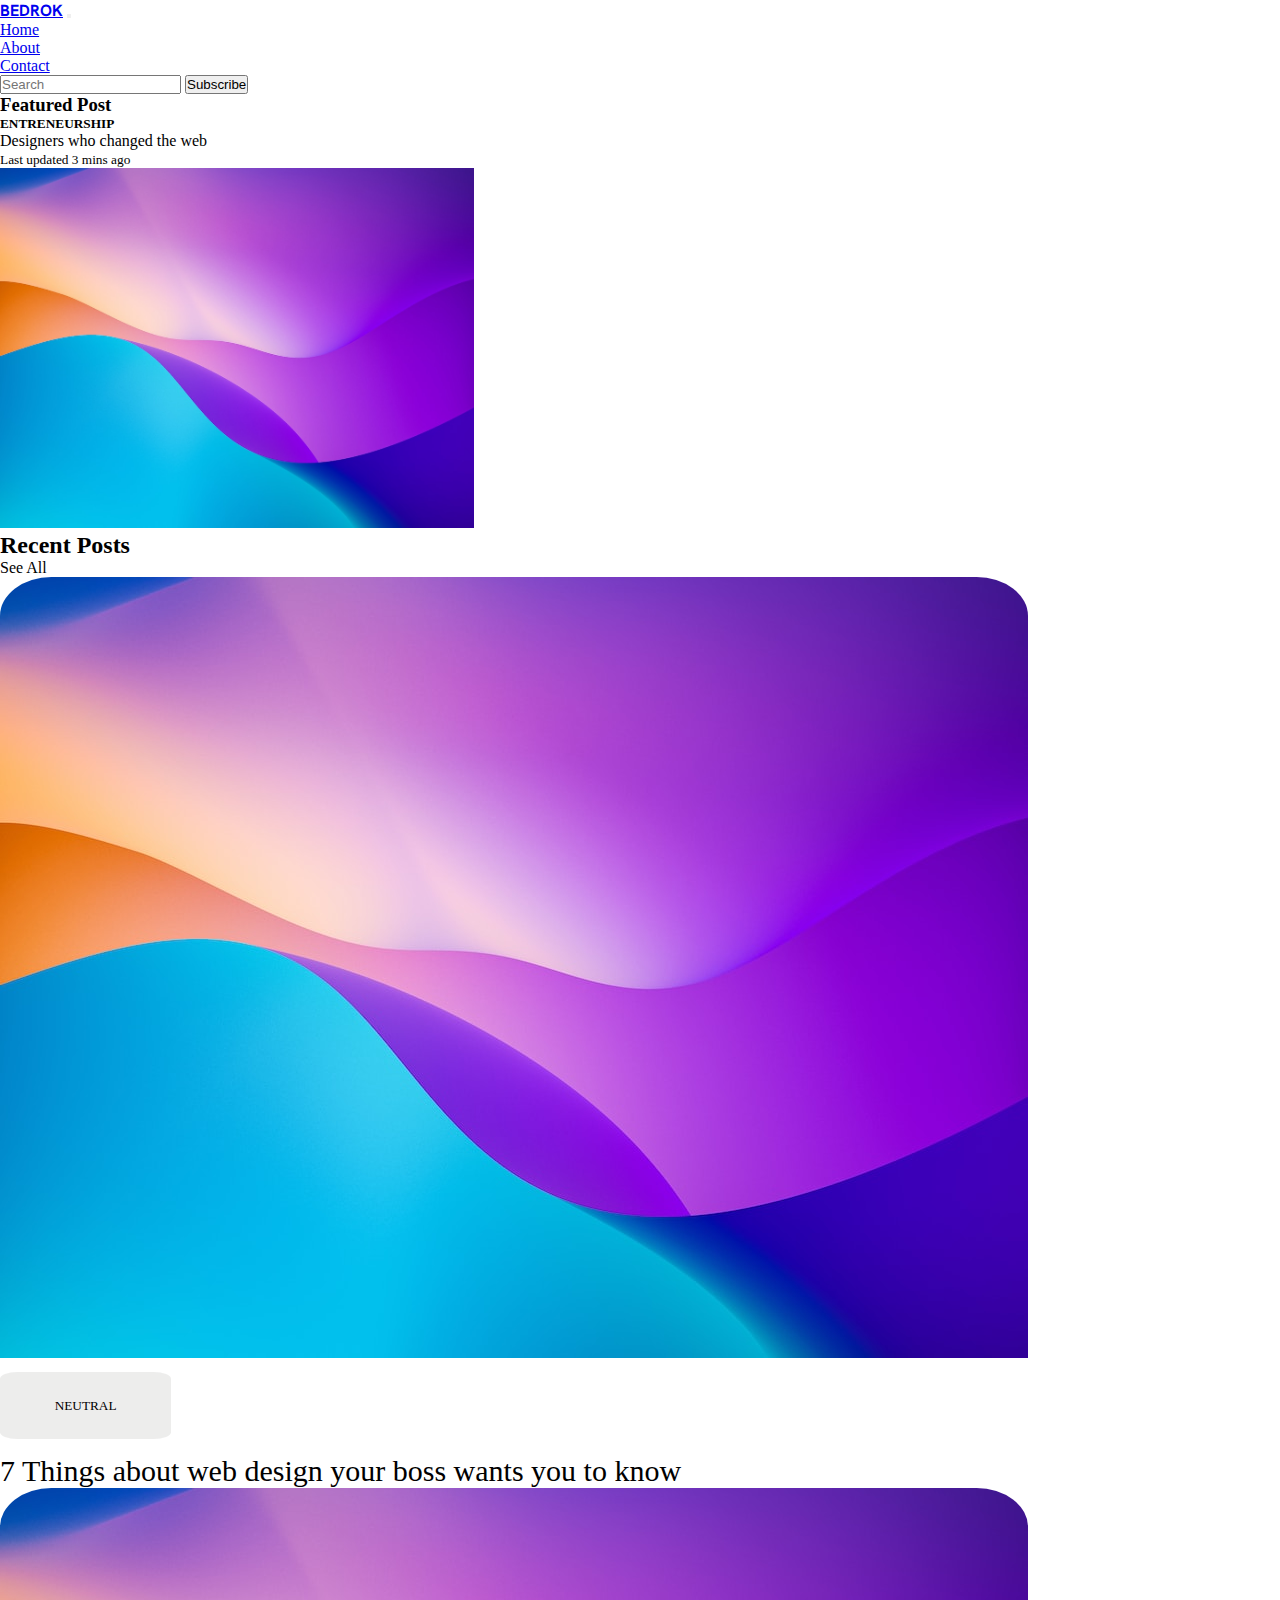
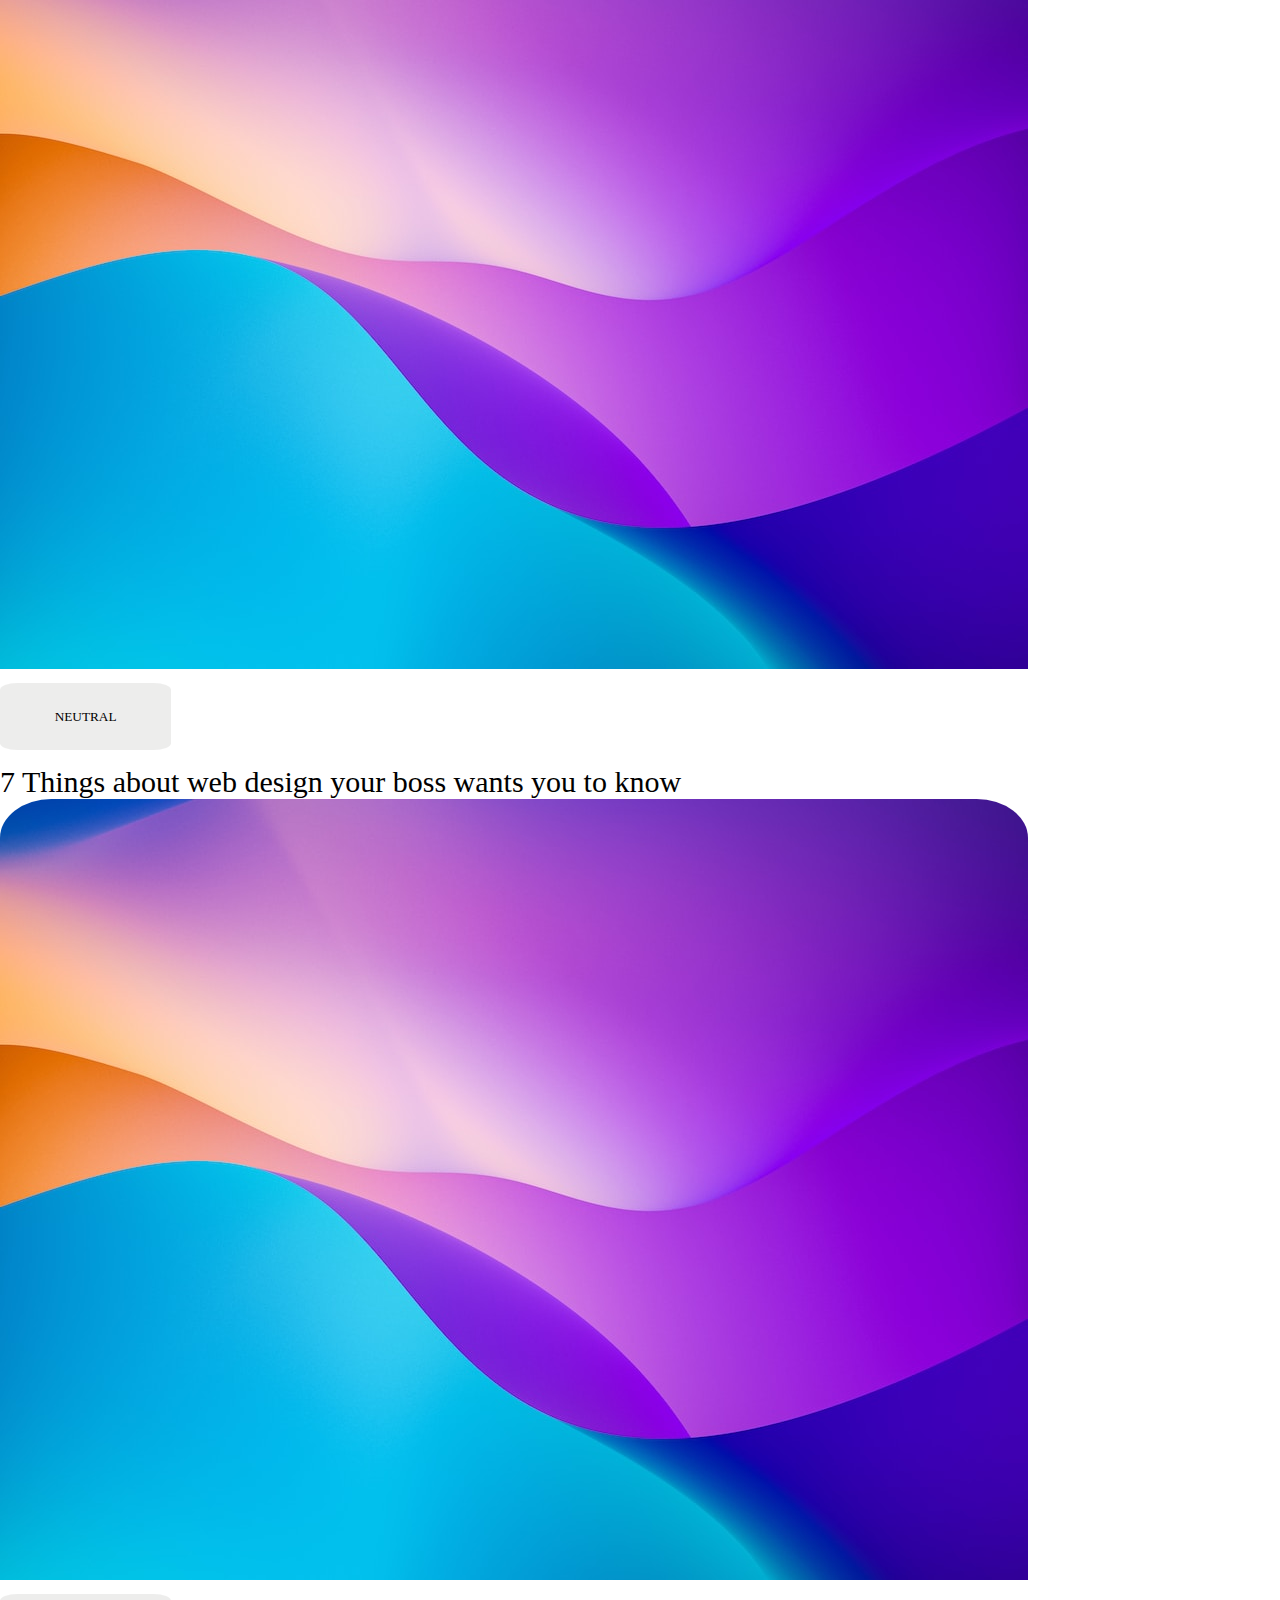
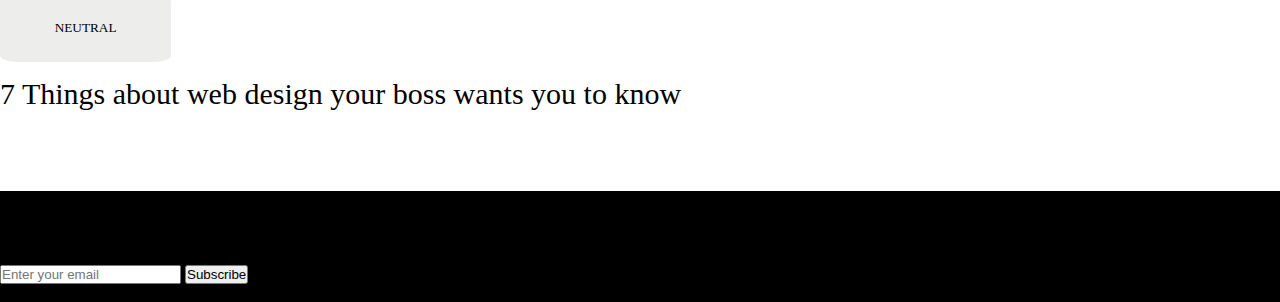
==== index.html @ c7cafd87 "commented footer" ====
<!DOCTYPE html>
<html lang="en">

<head>
    <meta charset="UTF-8">
    <meta name="viewport" content="width=device-width, initial-scale=1.0">
    <title>Bedrok</title>
    <link href="https://cdn.jsdelivr.net/npm/bootstrap@5.0.2/dist/css/bootstrap.min.css" rel="stylesheet" integrity="sha384-EVSTQN3/azprG1Anm3QDgpJLIm9Nao0Yz1ztcQTwFspd3yD65VohhpuuCOmLASjC" crossorigin="anonymous">
    <link rel="stylesheet" href="./styles.css">
    <link rel="preconnect" href="https://fonts.googleapis.com">
    <link rel="preconnect" href="https://fonts.gstatic.com" crossorigin>
    <link href="https://fonts.googleapis.com/css2?family=Hanken+Grotesk:wght@900&display=swap" rel="stylesheet">

</head>

<body>

    <nav class="navbar navbar-expand-lg navbar-light bg-light">
        <div class="container mb-3">
            <a class="navbar-brand logo-text" href="#"><strong>BEDROK</strong></a>
            <button class="navbar-toggler" type="button" data-bs-toggle="collapse" data-bs-target="#navbarSupportedContent" aria-controls="navbarSupportedContent" aria-expanded="false" aria-label="Toggle navigation">
            <span class="navbar-toggler-icon"></span>
          </button>

            <div class="collapse navbar-collapse" id="navbarSupportedContent">
                <ul class="navbar-nav ms-auto mb-2 mb-lg-0">
                    <li class="nav-item">
                        <a class="nav-link" href="#home">Home</a>
                    </li>
                    <li class="nav-item">
                        <a class="nav-link" href="#about">About</a>
                    </li>
                    <li class="nav-item">
                        <a class="nav-link" href="#contact">Contact</a>
                    </li>
                </ul>
                <form class="d-flex">
                    <input class="form-control me-2 rounded-pill" type="search" placeholder="Search" aria-label="Search">
                    <button class="btn btn-outline-success bg-dark text-light" type="submit">Subscribe</button>
                </form>
            </div>
        </div>
    </nav>
    <!-- Featured Post -->

    <section class="container my-5 section-padding featured-section">
        <h3 class="text-muted mb-2">Featured Post</h3>
        <div class="card w-100 featured-card">
            <div class="row g-0">
                <div class="col-md-4">
                    <div class="card-body my-5 mx-5">
                        <h5 class="card-title mb-3">ENTRENEURSHIP</h5>
                        <p class="card-text h4 mb-3">Designers who changed the web</p>
                        <p class="card-text"><small class="text-muted">Last updated 3 mins ago</small></p>
                    </div>
                </div>
                <!-- <div class="col-md-4">
                    <img src="./landingPagesImages/purpleBackground.jpeg" alt="" class="img-fluid rounded-end w-100 purple-image">
                </div> -->
                <div class="col-md-8">
                    <img src="./landingPagesImages/purpleBackground.jpeg" alt="" class="img-fluid rounded-end w-100 purple-image">
                </div>
            </div>
        </div>
    </section>

    <!-- Recent Post Section -->
    <section class="recent-post-section mt-5 mb-5 section-padding">
        <div class="container">
            <div class="d-flex justify-content-between">
                <h2 class="text-muted mt-5 mb-4">Recent Posts</h2>
                <p class="text-muted mt-5 mx-0">See All</p>
            </div>
            <div class="row row-cols-1 row-cols-md-3 g-4">
                <div class="col">
                    <div class="card border-top-0 recent-post-cards">
                        <img src="./landingPagesImages/purpleBackground.jpeg" class="card-img-top recent-post-images" alt="...">
                        <div class="card-body">
                            <h5 class="card-title neutral-heading">NEUTRAL</h5>
                            <p class="card-text neutral-paragraph">7 Things about web design your boss wants you to know </p>
                        </div>
                    </div>
                </div>
                <div class="col">
                    <div class="card border-top-0 recent-post-cards">
                        <img src="./landingPagesImages/purpleBackground.jpeg" class="card-img-top  recent-post-images" alt="...">
                        <div class="card-body">
                            <h5 class="card-title neutral-heading">NEUTRAL</h5>
                            <p class="card-text neutral-paragraph">7 Things about web design your boss wants you to know </p>
                        </div>
                    </div>
                </div>
                <div class="col">
                    <div class="card border-top-0 recent-post-cards">
                        <img src="./landingPagesImages/purpleBackground.jpeg" class="card-img-top recent-post-images" alt="...">
                        <div class="card-body">
                            <h5 class="card-title neutral-heading">NEUTRAL</h5>
                            <p class="card-text neutral-paragraph">7 Things about web design your boss wants you to know </p>
                        </div>
                    </div>
                </div>
            </div>
        </div>
    </section>

    <!-- Monthly Post Section -->
    <section class="monthly-post text-light container-fluid text-center py-5">
        <p class="monthly-post-paragraphs">A monthly post delivered</p>
        <p class="monthly-post-paragraphs">straight to your inbox</p>
        <form class="d-flex m-auto monthly-post-form">
            <input class="form-control me-2 rounded" type="email" placeholder="Enter your email" aria-label="Email">
            <button class="btn btn-outline-success bg-light text-dark" type="submit">Subscribe</button>
        </form>
        <p class="my-3"><small class="text-muted">Zero spam, just the good stuff</small></p>
    </section>

    <!-- Footer goes here -->
    <!-- <footer class="my-5 container">
        <div class="row mt-5">
            <div class="col-md-6 mt-5">
                <p class=" footer-bedrok logo-text">BEDROK</p>
                <p class="copyright"><small class="text-muted">Copyright 2022</small></p>
            </div>
            <div class="col-md-6 mt-5">
                <div class="d-flex justify-content-between">
                    <div class="footer-groups">
                        <h6><small class="text-muted">CATEGORIES</small></h4>
                            <p>Entrepreneurship</p>
                            <p>Creator</p>
                            <p>Tech</p>
                            <p>All</p>
                    </div>
                    <div class="footer-groups">
                        <h6><small class="text-muted">PAGES</small></h4>
                            <p>Home</p>
                            <p>About</p>
                            <p>Subscribe</p>
                    </div>
                    <div class="footer-groups">
                        <h6><small class="text-muted">CONTACT</small></h4>
                            <p>Twitter</p>
                            <p>Linkedin</p>
                            <p>Email me</p>
                    </div>
                </div>
            </div>
        </div>
    </footer> -->

















    <script src="https://cdn.jsdelivr.net/npm/bootstrap@5.0.2/dist/js/bootstrap.bundle.min.js" integrity="sha384-MrcW6ZMFYlzcLA8Nl+NtUVF0sA7MsXsP1UyJoMp4YLEuNSfAP+JcXn/tWtIaxVXM" crossorigin="anonymous"></script>
</body>

</html>
---- styles.css ----
* {
    margin: 0;
    padding: 0;
}

.logo-text {
    font-family: 'Hanken Grotesk', sans-serif;
}


/* .featured-section {
    height: 200px;
}
*/


/* .featured-card {
    height: 40vh;
}
*/

.purple-image {
    height: 40vh;
}

.neutral-heading {
    margin: 10px 0 15px 0;
    width: 120px;
    padding: 2%;
    background-color: rgba(119, 119, 112, 0.129);
    font-weight: 200;
    border-radius: 10%;
    text-align: center;
}

.neutral-paragraph {
    font-size: 30px;
}

.recent-post-images {
    border-radius: 5% 5% 0 0;
}

.recent-post-cards {
    border-radius: 5% 5% 0 0;
}

.monthly-post {
    background-color: black;
    margin-top: 5rem;
}

.monthly-post-paragraphs {
    font-size: 2rem;
}

.monthly-post-form {
    width: fit-content;
}

.footer-bedrok {
    font-size: 35px;
    font-weight: bold;
}

.copyright {
    margin: 100px 0 0 0;
    font-size: 13px;
}
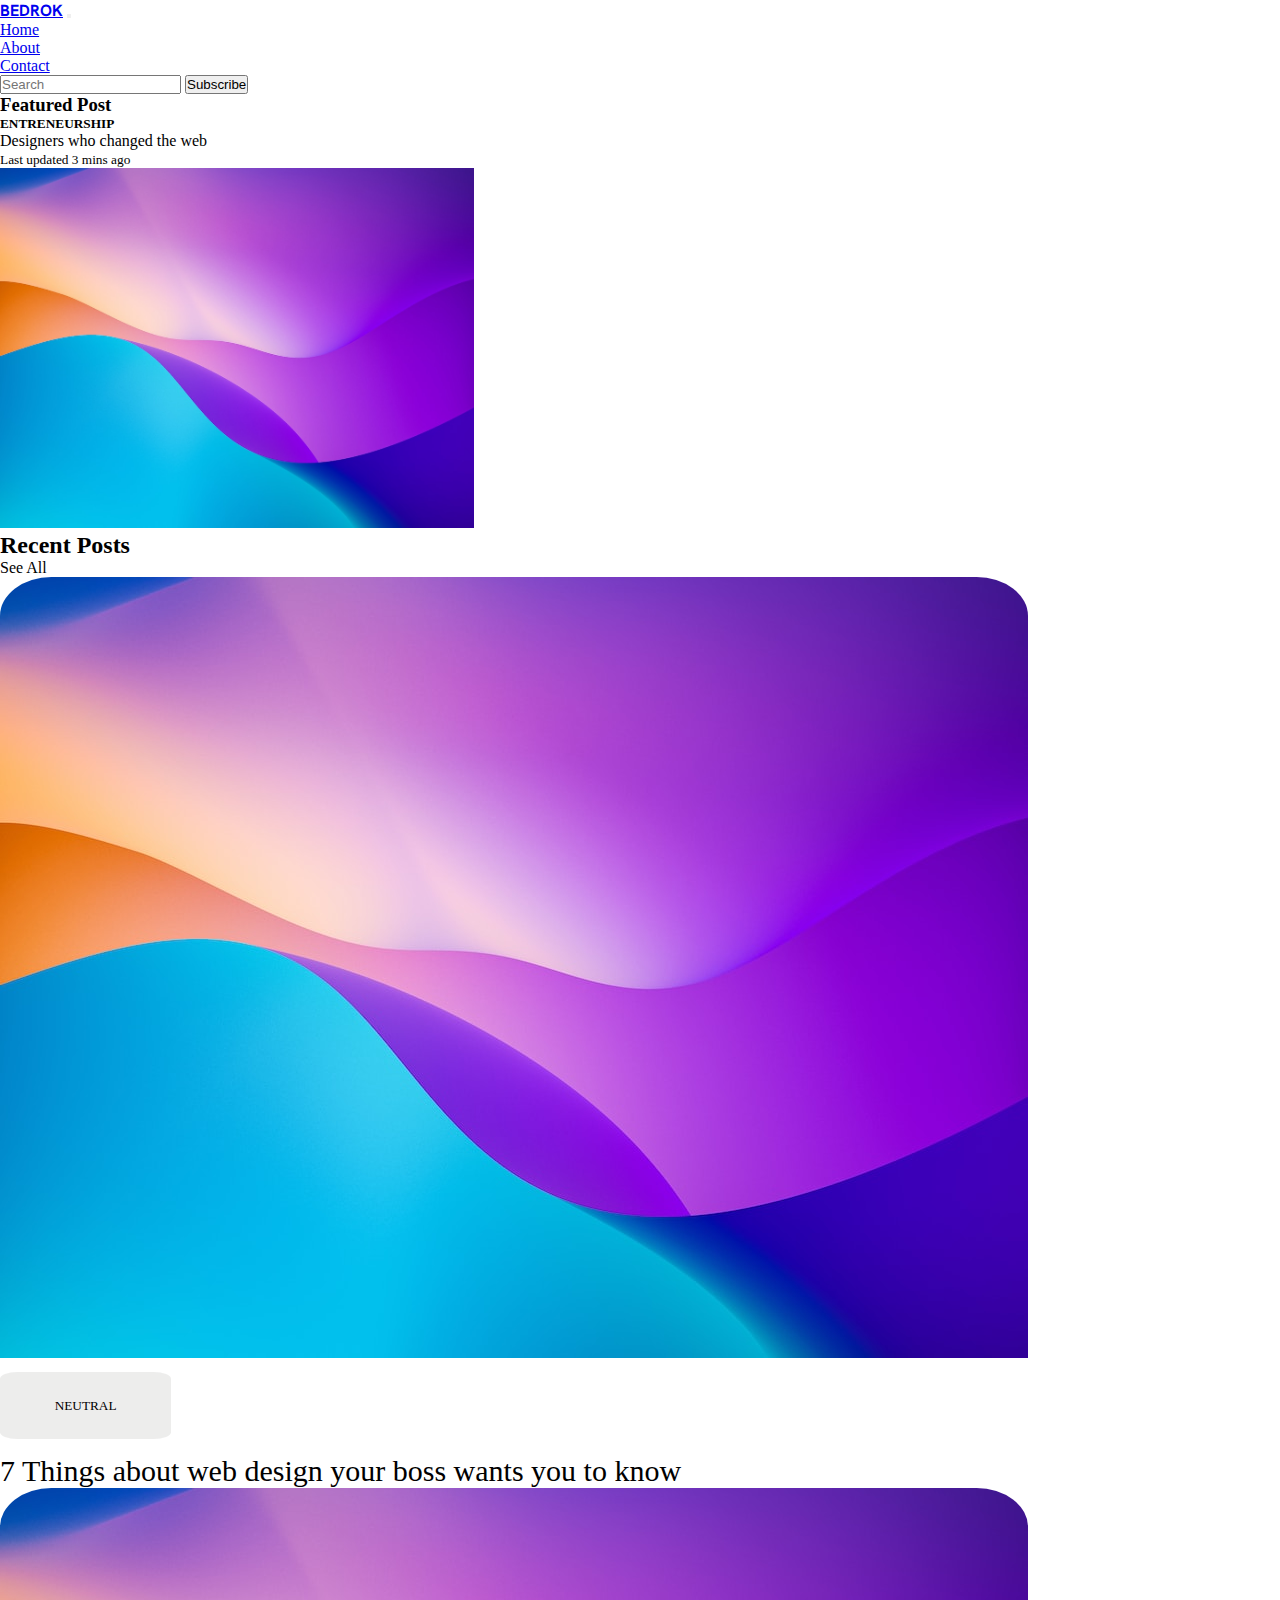
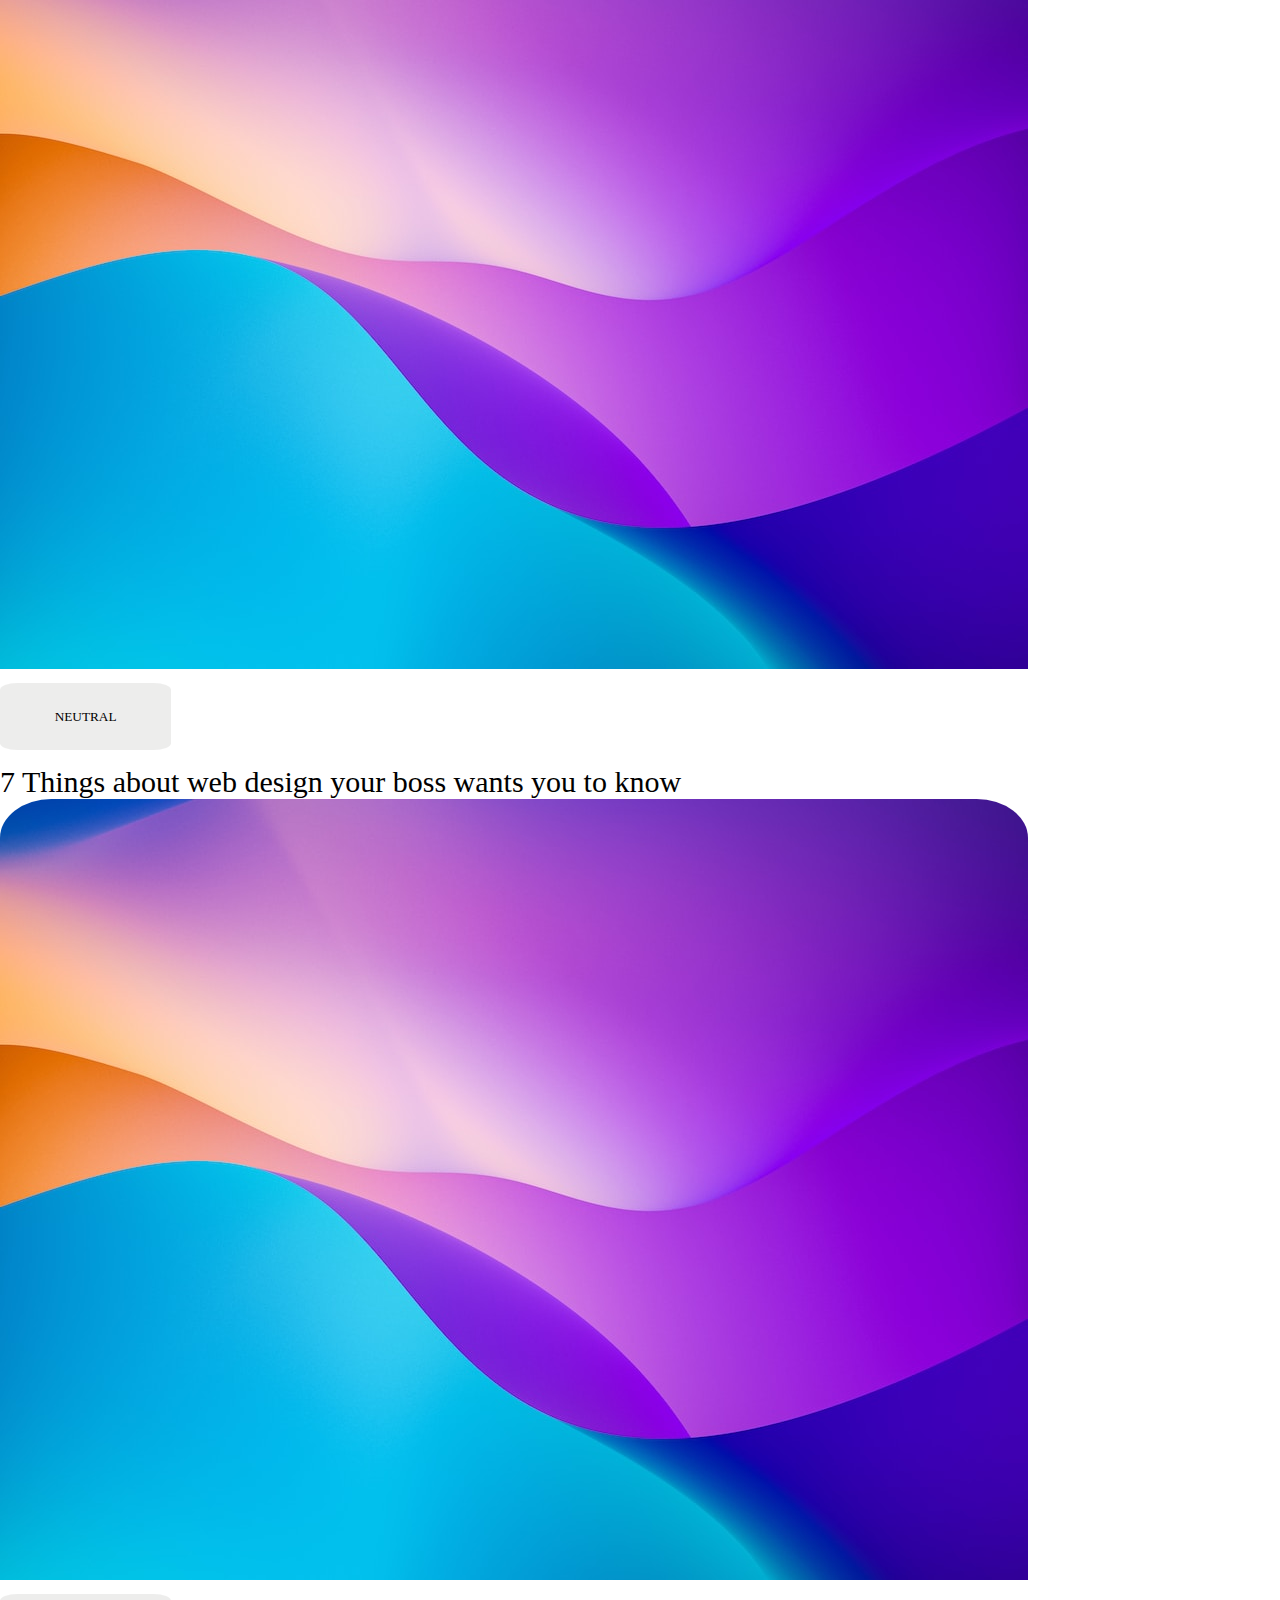
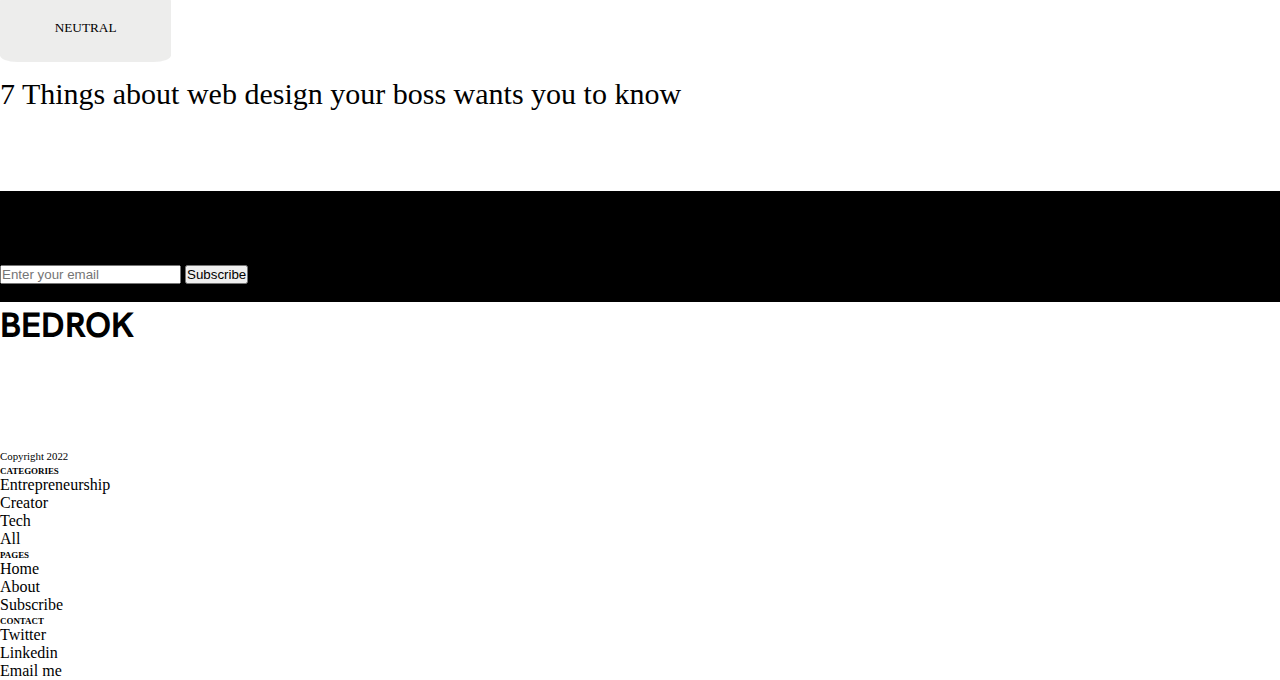
==== commit a831140a: "uncommented footer" ====
--- a/index.html
+++ b/index.html
@@ -115,7 +115,7 @@
     </section>
 
     <!-- Footer goes here -->
-    <!-- <footer class="my-5 container">
+    <footer class="my-5 container">
         <div class="row mt-5">
             <div class="col-md-6 mt-5">
                 <p class=" footer-bedrok logo-text">BEDROK</p>
@@ -145,7 +145,7 @@
                 </div>
             </div>
         </div>
-    </footer> -->
+    </footer>
 
 
 
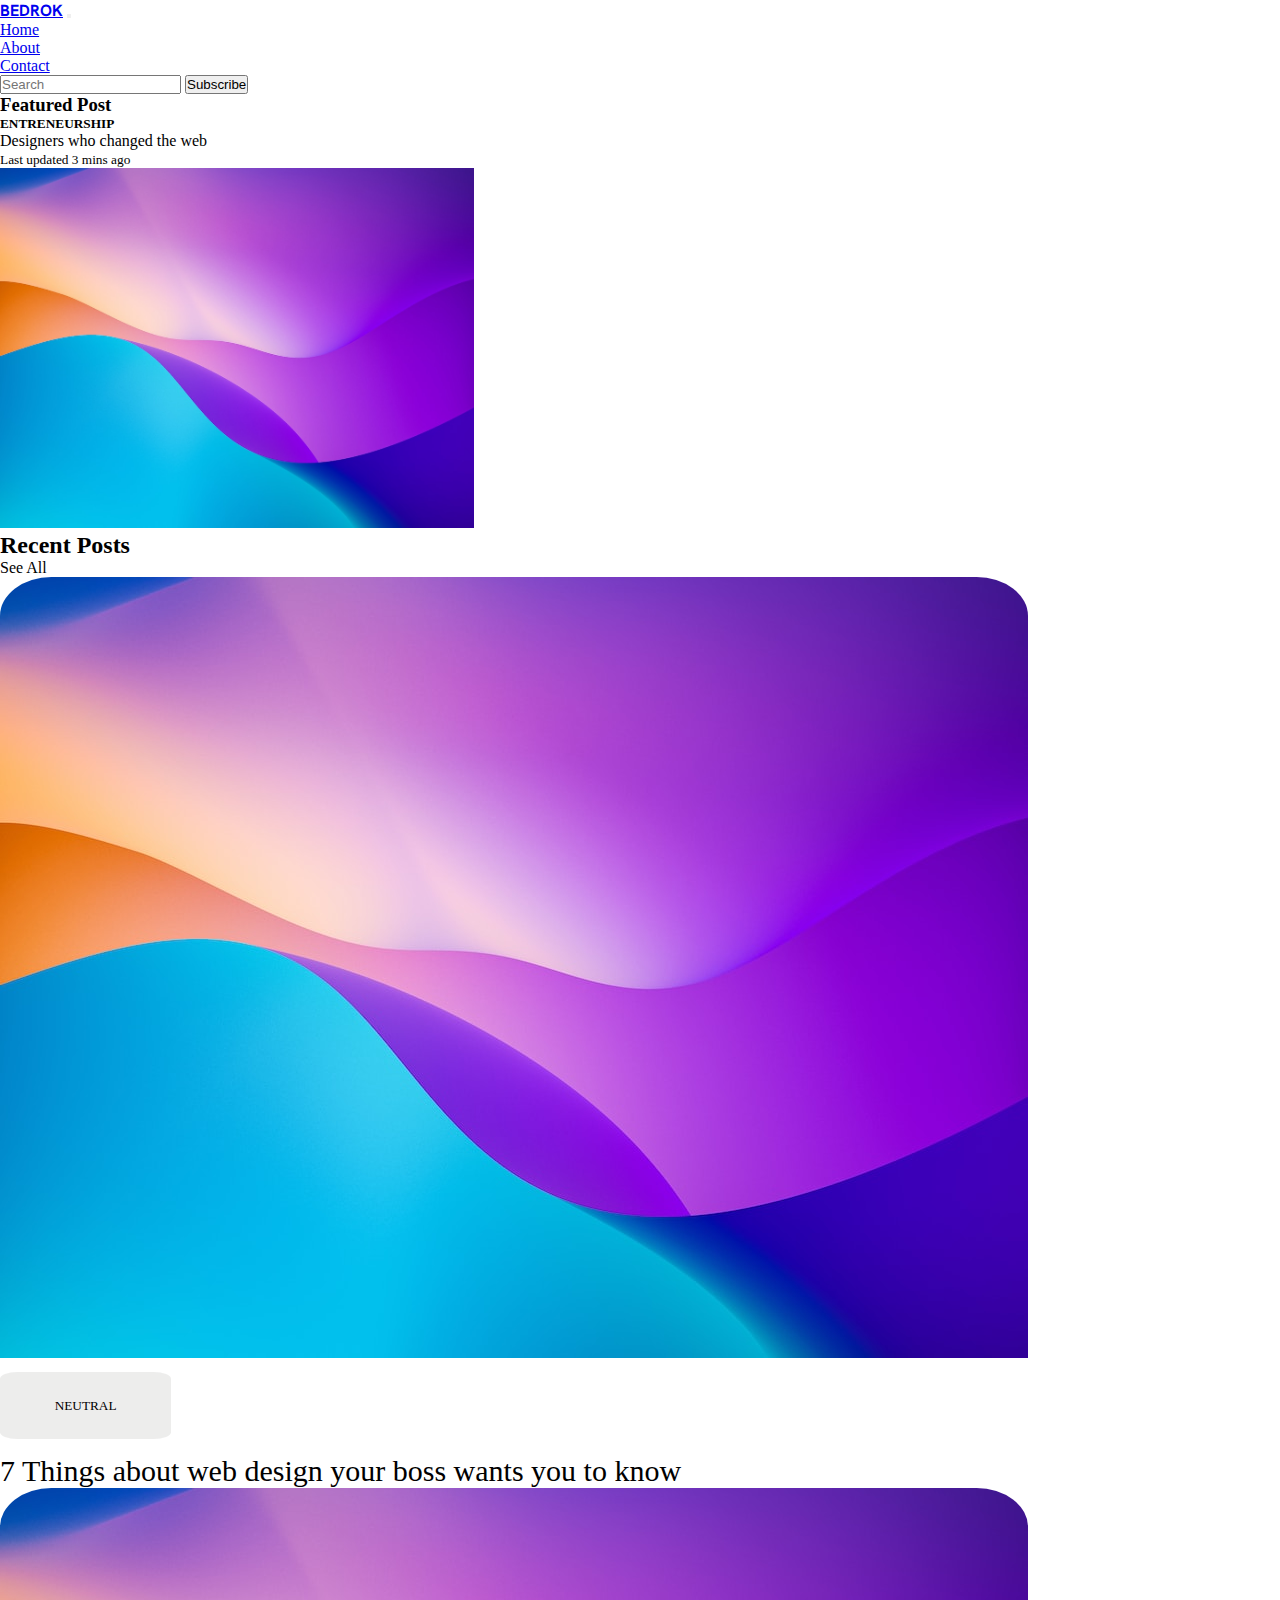
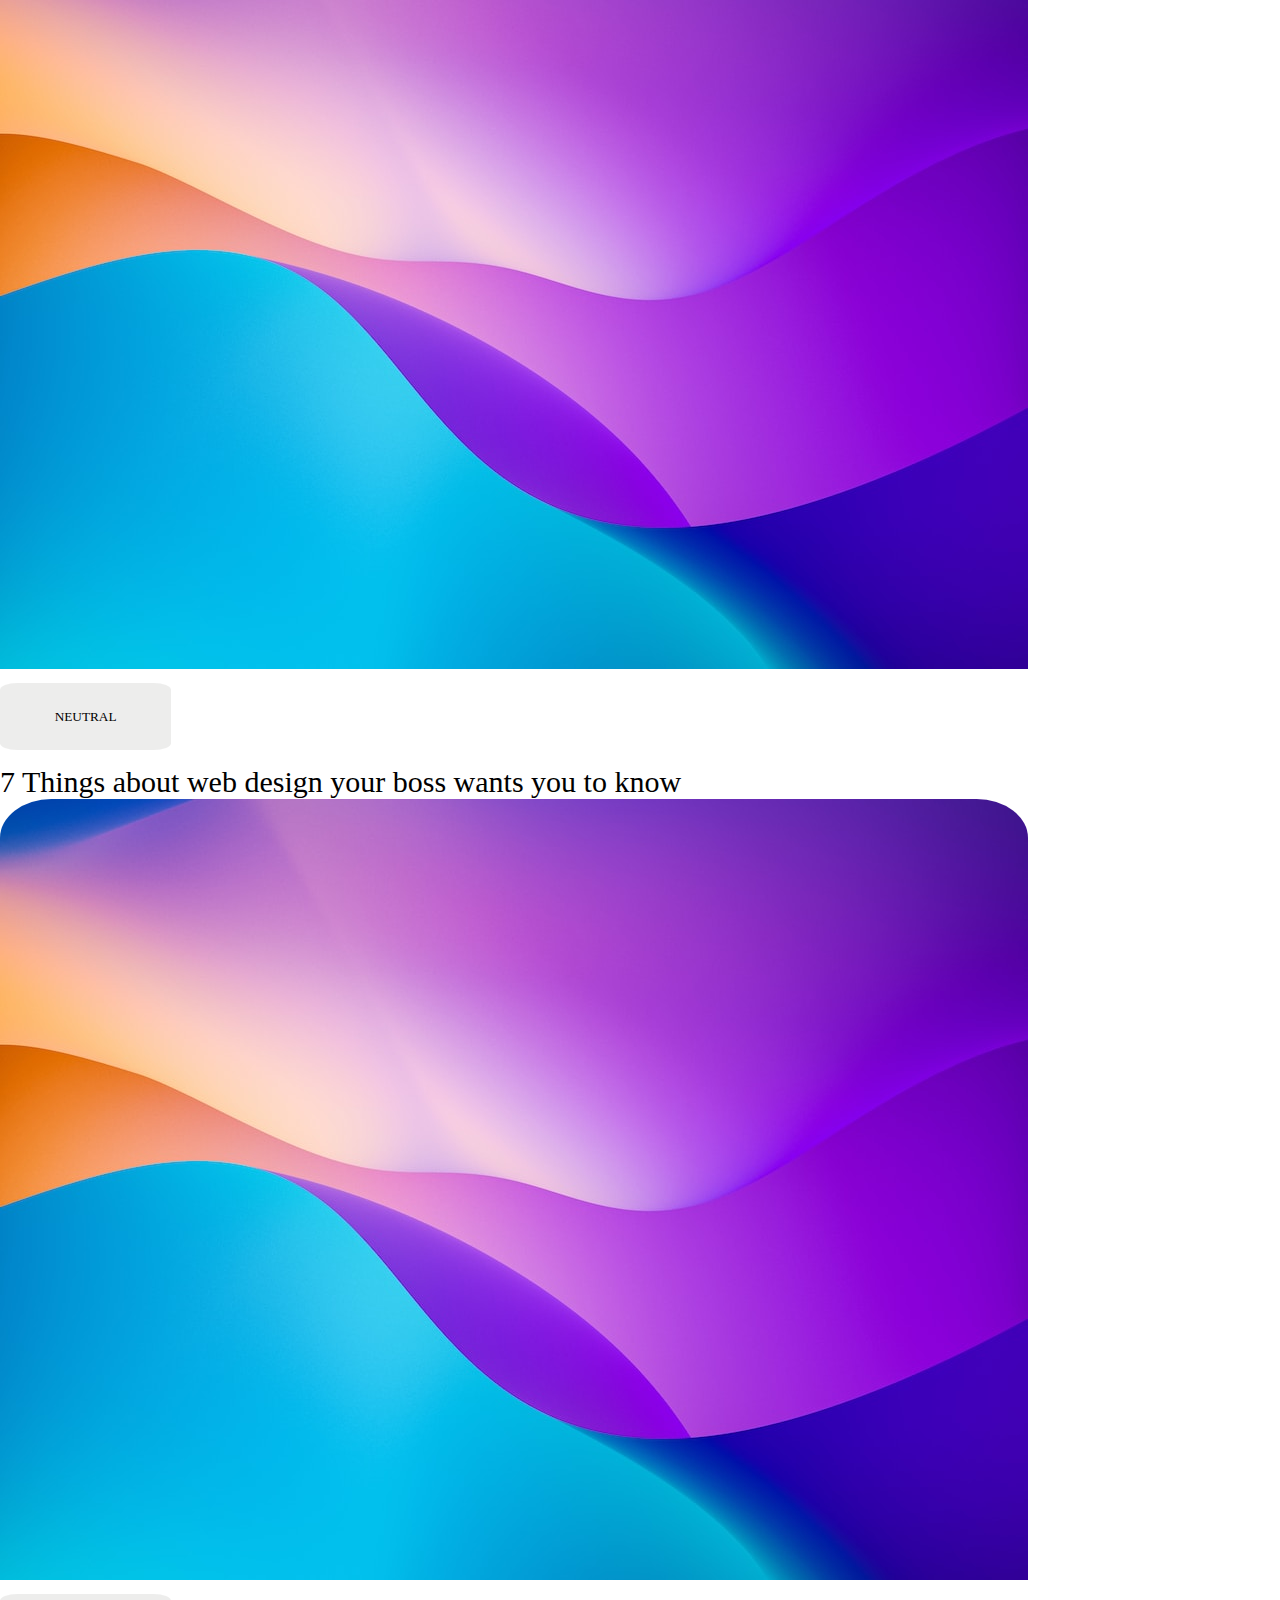
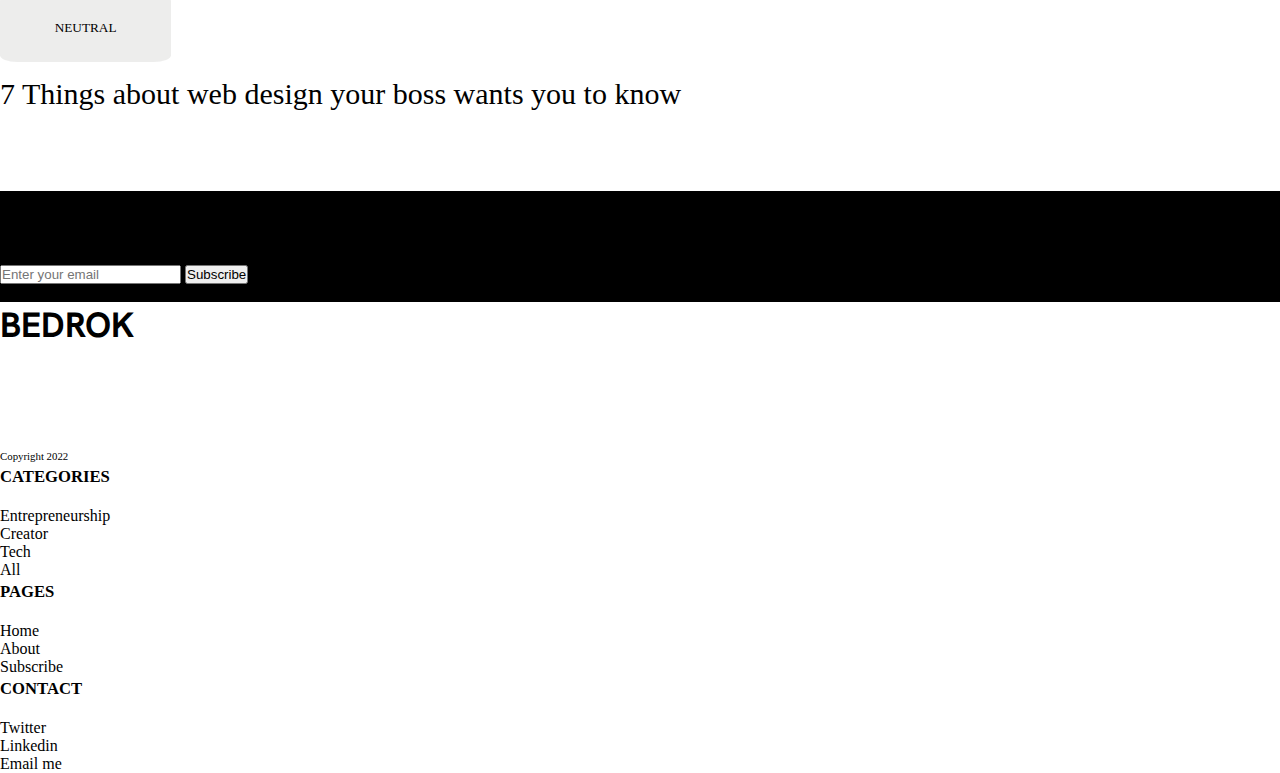
==== commit 326bed91: "started about" ====
--- a/index.html
+++ b/index.html
@@ -122,25 +122,25 @@
                 <p class="copyright"><small class="text-muted">Copyright 2022</small></p>
             </div>
             <div class="col-md-6 mt-5">
-                <div class="d-flex justify-content-between">
+                <div class="d-flex justify-content-between flex-wrap">
                     <div class="footer-groups">
-                        <h6><small class="text-muted">CATEGORIES</small></h4>
-                            <p>Entrepreneurship</p>
-                            <p>Creator</p>
-                            <p>Tech</p>
-                            <p>All</p>
+                        <h3><small class="text-muted">CATEGORIES</small></h3>
+                        <p>Entrepreneurship</p>
+                        <p>Creator</p>
+                        <p>Tech</p>
+                        <p>All</p>
                     </div>
                     <div class="footer-groups">
-                        <h6><small class="text-muted">PAGES</small></h4>
-                            <p>Home</p>
-                            <p>About</p>
-                            <p>Subscribe</p>
+                        <h3><small class="text-muted">PAGES</small></h3>
+                        <p>Home</p>
+                        <p>About</p>
+                        <p>Subscribe</p>
                     </div>
                     <div class="footer-groups">
-                        <h6><small class="text-muted">CONTACT</small></h4>
-                            <p>Twitter</p>
-                            <p>Linkedin</p>
-                            <p>Email me</p>
+                        <h3><small class="text-muted">CONTACT</small></h3>
+                        <p>Twitter</p>
+                        <p>Linkedin</p>
+                        <p>Email me</p>
                     </div>
                 </div>
             </div>
--- a/styles.css
+++ b/styles.css
@@ -66,4 +66,9 @@
 .copyright {
     margin: 100px 0 0 0;
     font-size: 13px;
+}
+
+footer h3 {
+    font-size: 20px;
+    margin: 0 0 20px 0;
 }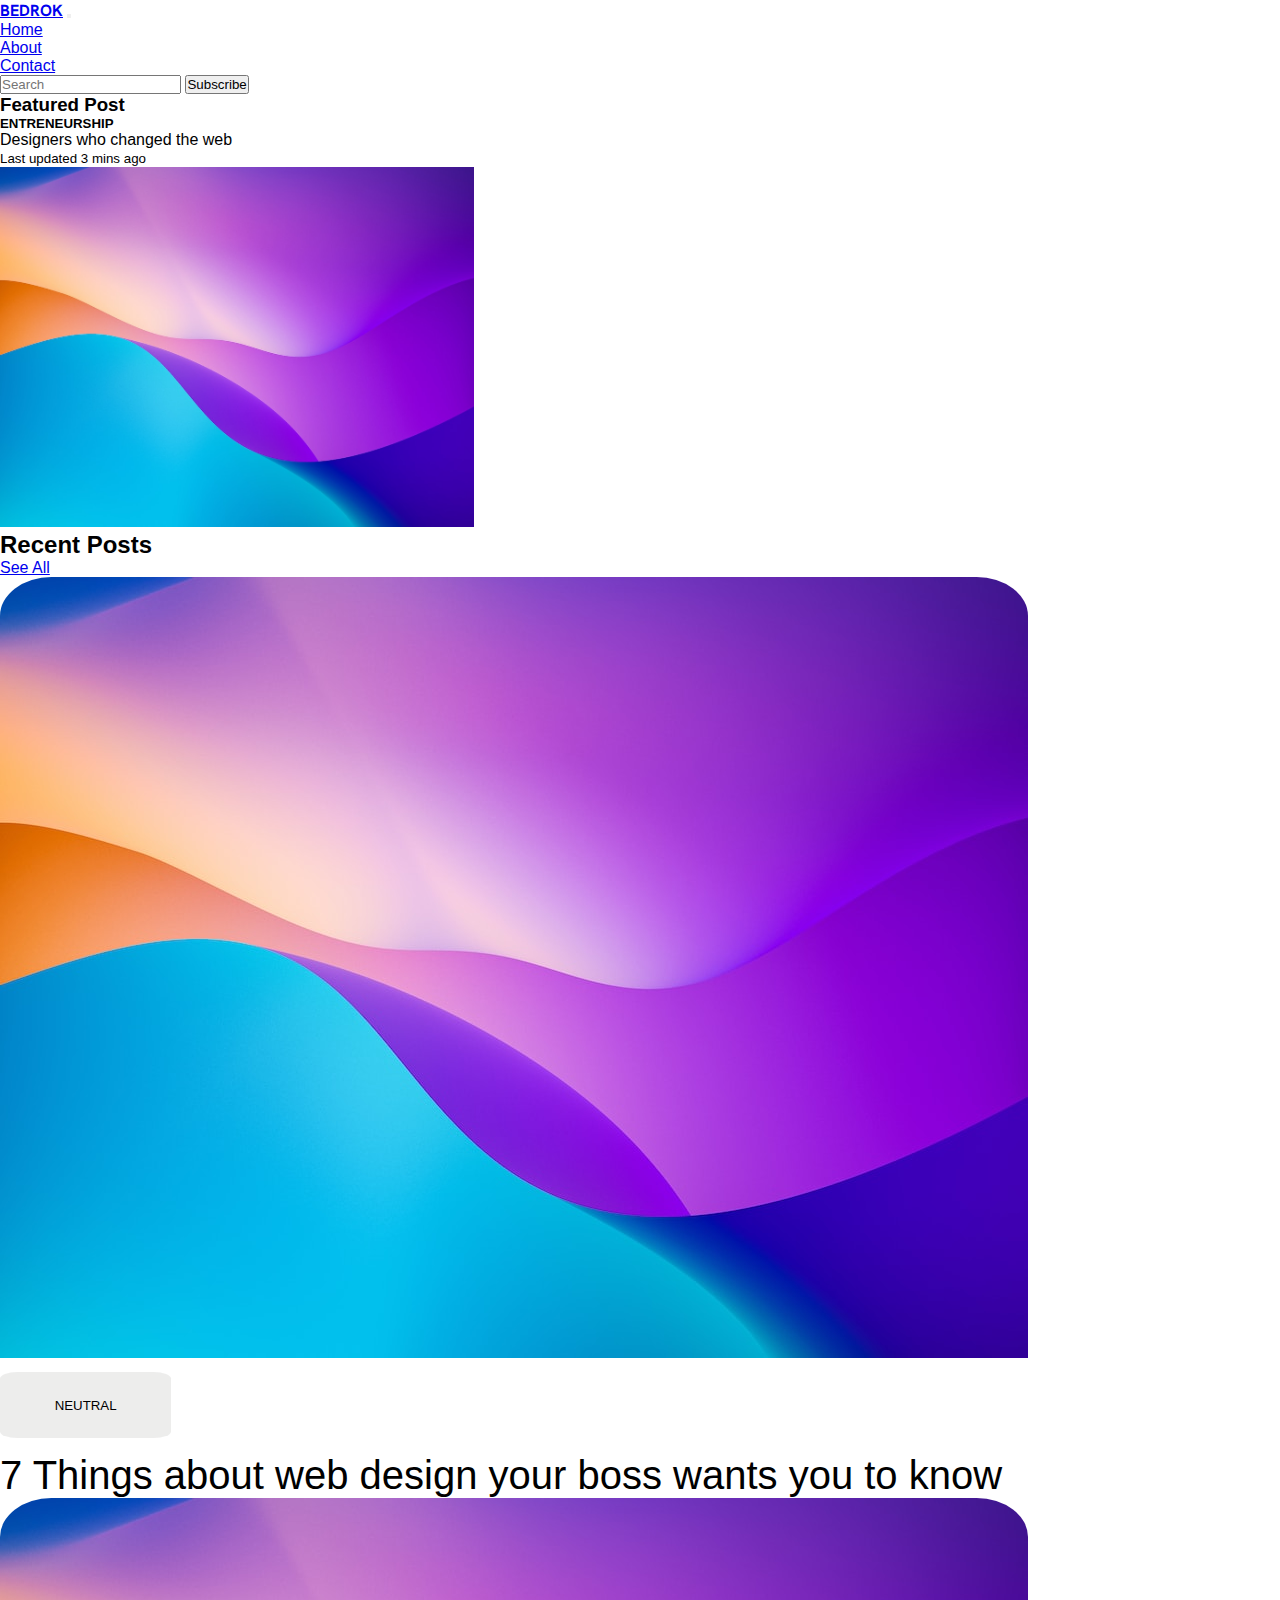
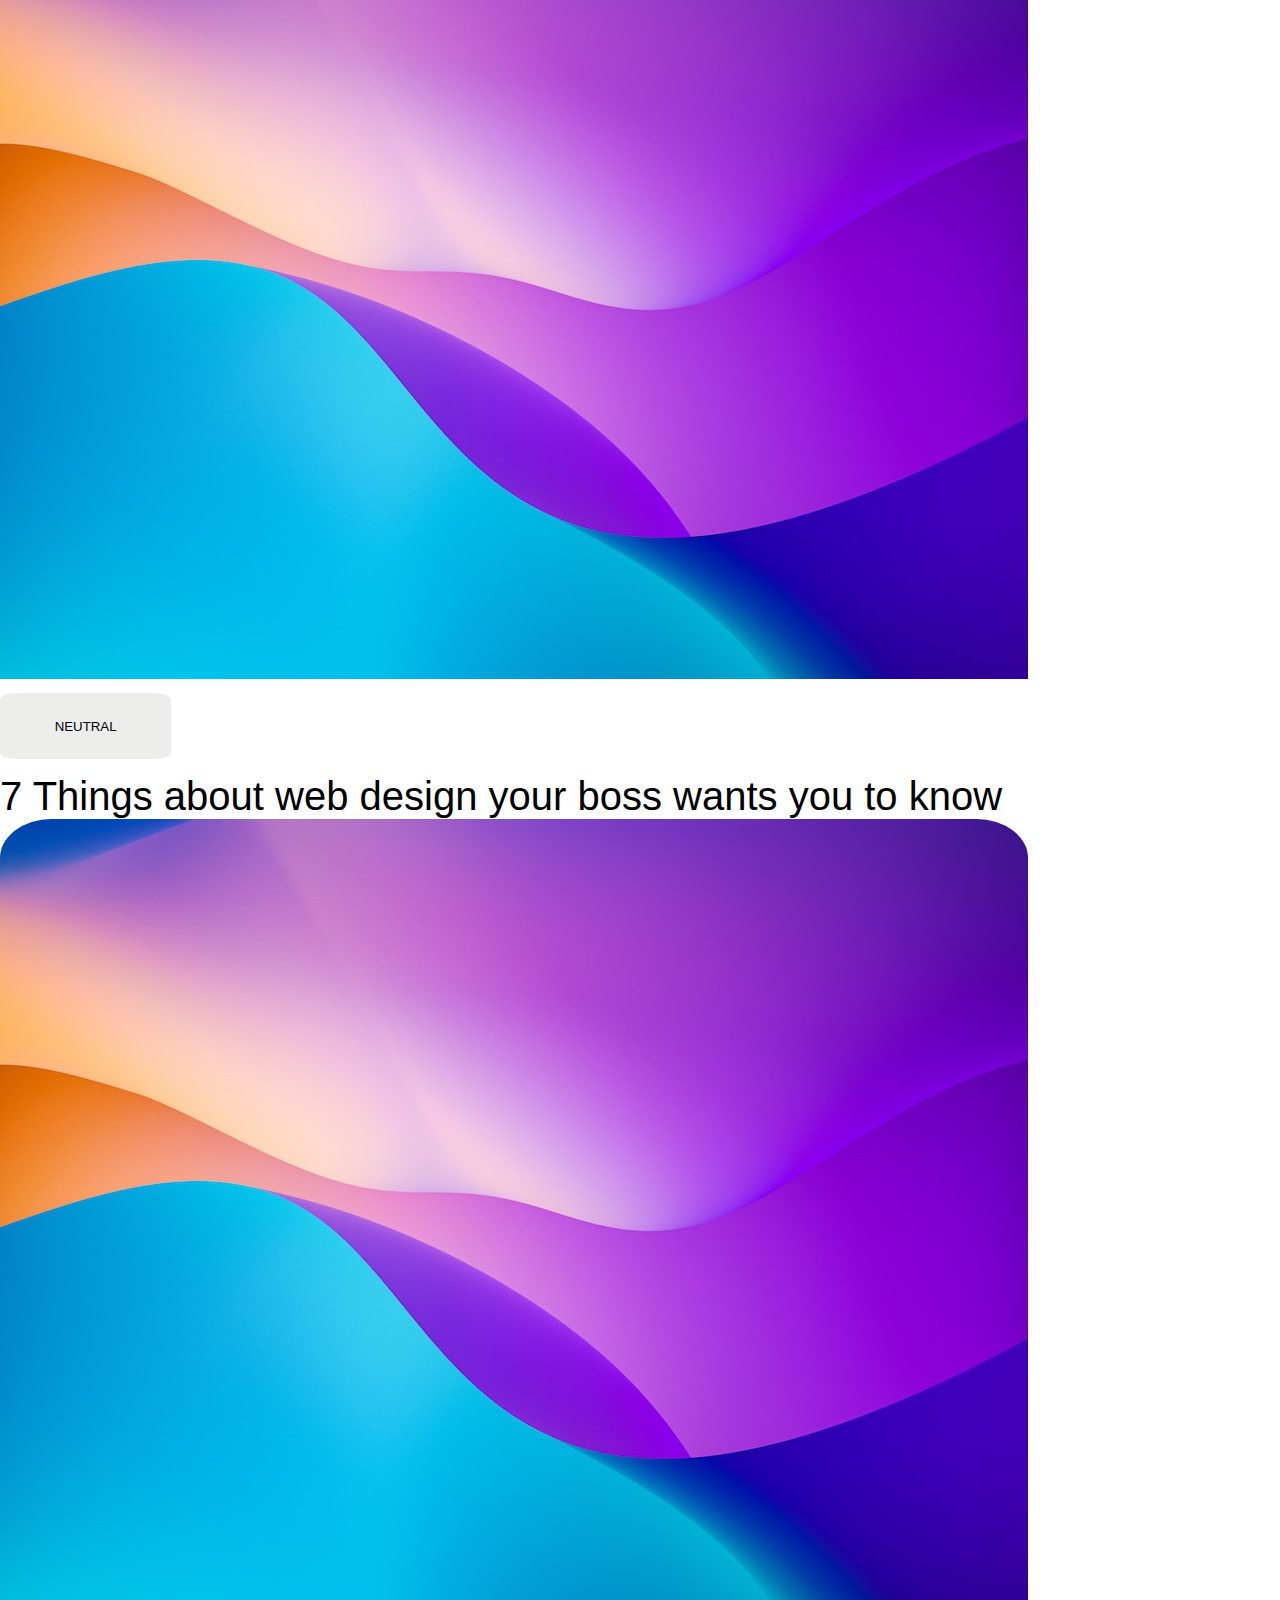
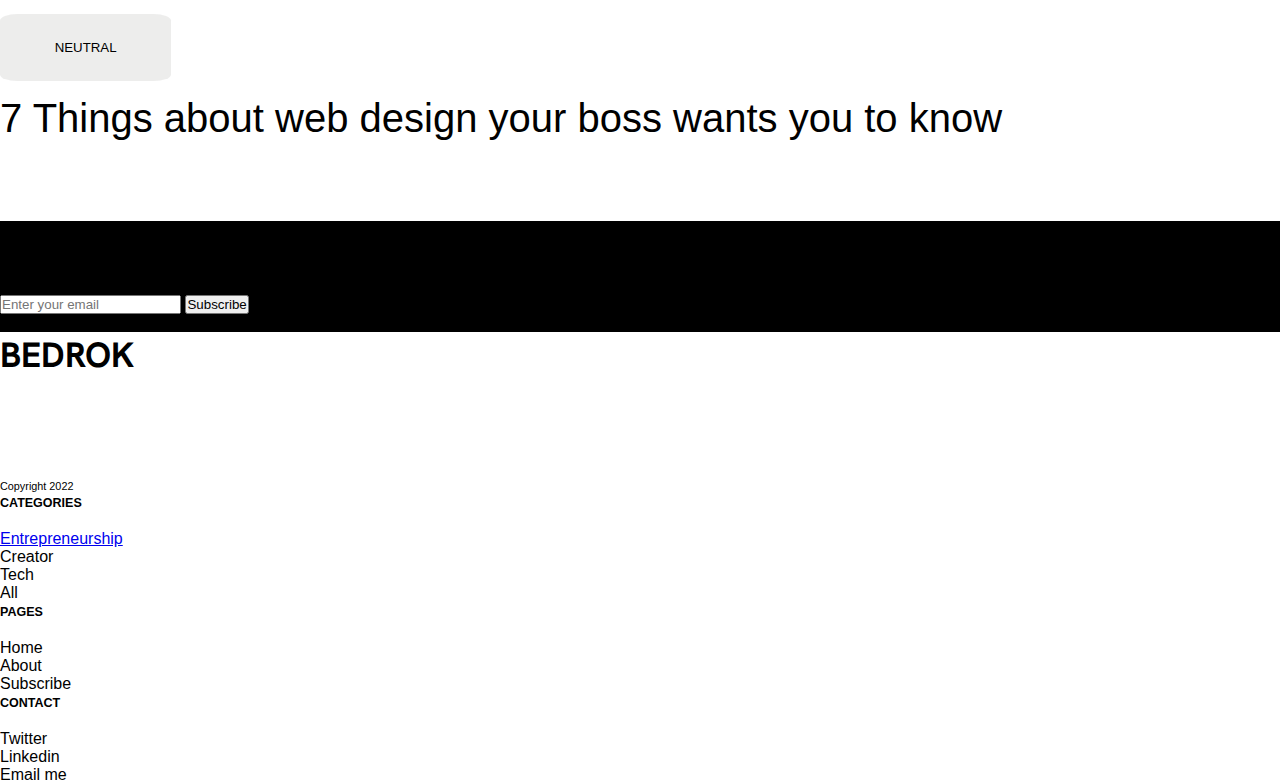
==== commit f402e749: "enterpreneurship" ====
--- a/index.html
+++ b/index.html
@@ -28,10 +28,10 @@
                         <a class="nav-link" href="#home">Home</a>
                     </li>
                     <li class="nav-item">
-                        <a class="nav-link" href="#about">About</a>
+                        <a class="nav-link" href="./about/about.html">About</a>
                     </li>
                     <li class="nav-item">
-                        <a class="nav-link" href="#contact">Contact</a>
+                        <a class="nav-link" href="./contact/contact.html">Contact</a>
                     </li>
                 </ul>
                 <form class="d-flex">
@@ -69,12 +69,12 @@
         <div class="container">
             <div class="d-flex justify-content-between">
                 <h2 class="text-muted mt-5 mb-4">Recent Posts</h2>
-                <p class="text-muted mt-5 mx-0">See All</p>
+                <p class="text-muted mt-5 mx-0"><a href="./blogPost/seeAll.html" class="text-decoration-none text-dark">See All</a></p>
             </div>
             <div class="row row-cols-1 row-cols-md-3 g-4">
                 <div class="col">
                     <div class="card border-top-0 recent-post-cards">
-                        <img src="./landingPagesImages/purpleBackground.jpeg" class="card-img-top recent-post-images" alt="...">
+                        <img src="./landingPagesImages/purpleBackground.jpeg" class="card-img-top recent-post-images" alt="">
                         <div class="card-body">
                             <h5 class="card-title neutral-heading">NEUTRAL</h5>
                             <p class="card-text neutral-paragraph">7 Things about web design your boss wants you to know </p>
@@ -104,7 +104,7 @@
     </section>
 
     <!-- Monthly Post Section -->
-    <section class="monthly-post text-light container-fluid text-center py-5">
+    <section class="monthly-post text-light container-fluid text-center py-5 mb-0">
         <p class="monthly-post-paragraphs">A monthly post delivered</p>
         <p class="monthly-post-paragraphs">straight to your inbox</p>
         <form class="d-flex m-auto monthly-post-form">
@@ -125,7 +125,7 @@
                 <div class="d-flex justify-content-between flex-wrap">
                     <div class="footer-groups">
                         <h3><small class="text-muted">CATEGORIES</small></h3>
-                        <p>Entrepreneurship</p>
+                        <p class="text-muted mt-5 mx-0"><a href="../enterpreneurship/enterpreneurship.html" class="text-decoration-none text-dark">Entrepreneurship</a></p>
                         <p>Creator</p>
                         <p>Tech</p>
                         <p>All</p>
--- a/styles.css
+++ b/styles.css
@@ -1,6 +1,10 @@
 * {
     margin: 0;
     padding: 0;
+}
+
+body {
+    font-family: 'Lato', sans-serif;
 }
 
 .logo-text {
@@ -34,7 +38,7 @@
 }
 
 .neutral-paragraph {
-    font-size: 30px;
+    font-size: 40px;
 }
 
 .recent-post-images {
@@ -69,6 +73,45 @@
 }
 
 footer h3 {
-    font-size: 20px;
+    font-size: 15px;
     margin: 0 0 20px 0;
+}
+
+
+/* about personal styles */
+
+.bio-container {
+    margin: auto;
+    color: whitesmoke;
+    display: flex;
+    flex-direction: column;
+    justify-content: flex-end;
+    background-image: url(./about/aboutImages/aboutImage1.jpeg);
+    background-size: cover;
+    background-color: black;
+    /* background-blend-mode: ; */
+    height: 700px;
+    border-radius: 30px;
+    background-repeat: no-repeat;
+    background-position: center;
+}
+
+.bio-row {
+    margin-top: 120px;
+    margin-bottom: 120px;
+}
+
+
+/* Contact styles goes below */
+
+.contact-button {
+    gap: 20px;
+}
+
+.contact-button button {
+    width: 100%;
+}
+
+hr {
+    margin: 150px 0 0 0;
 }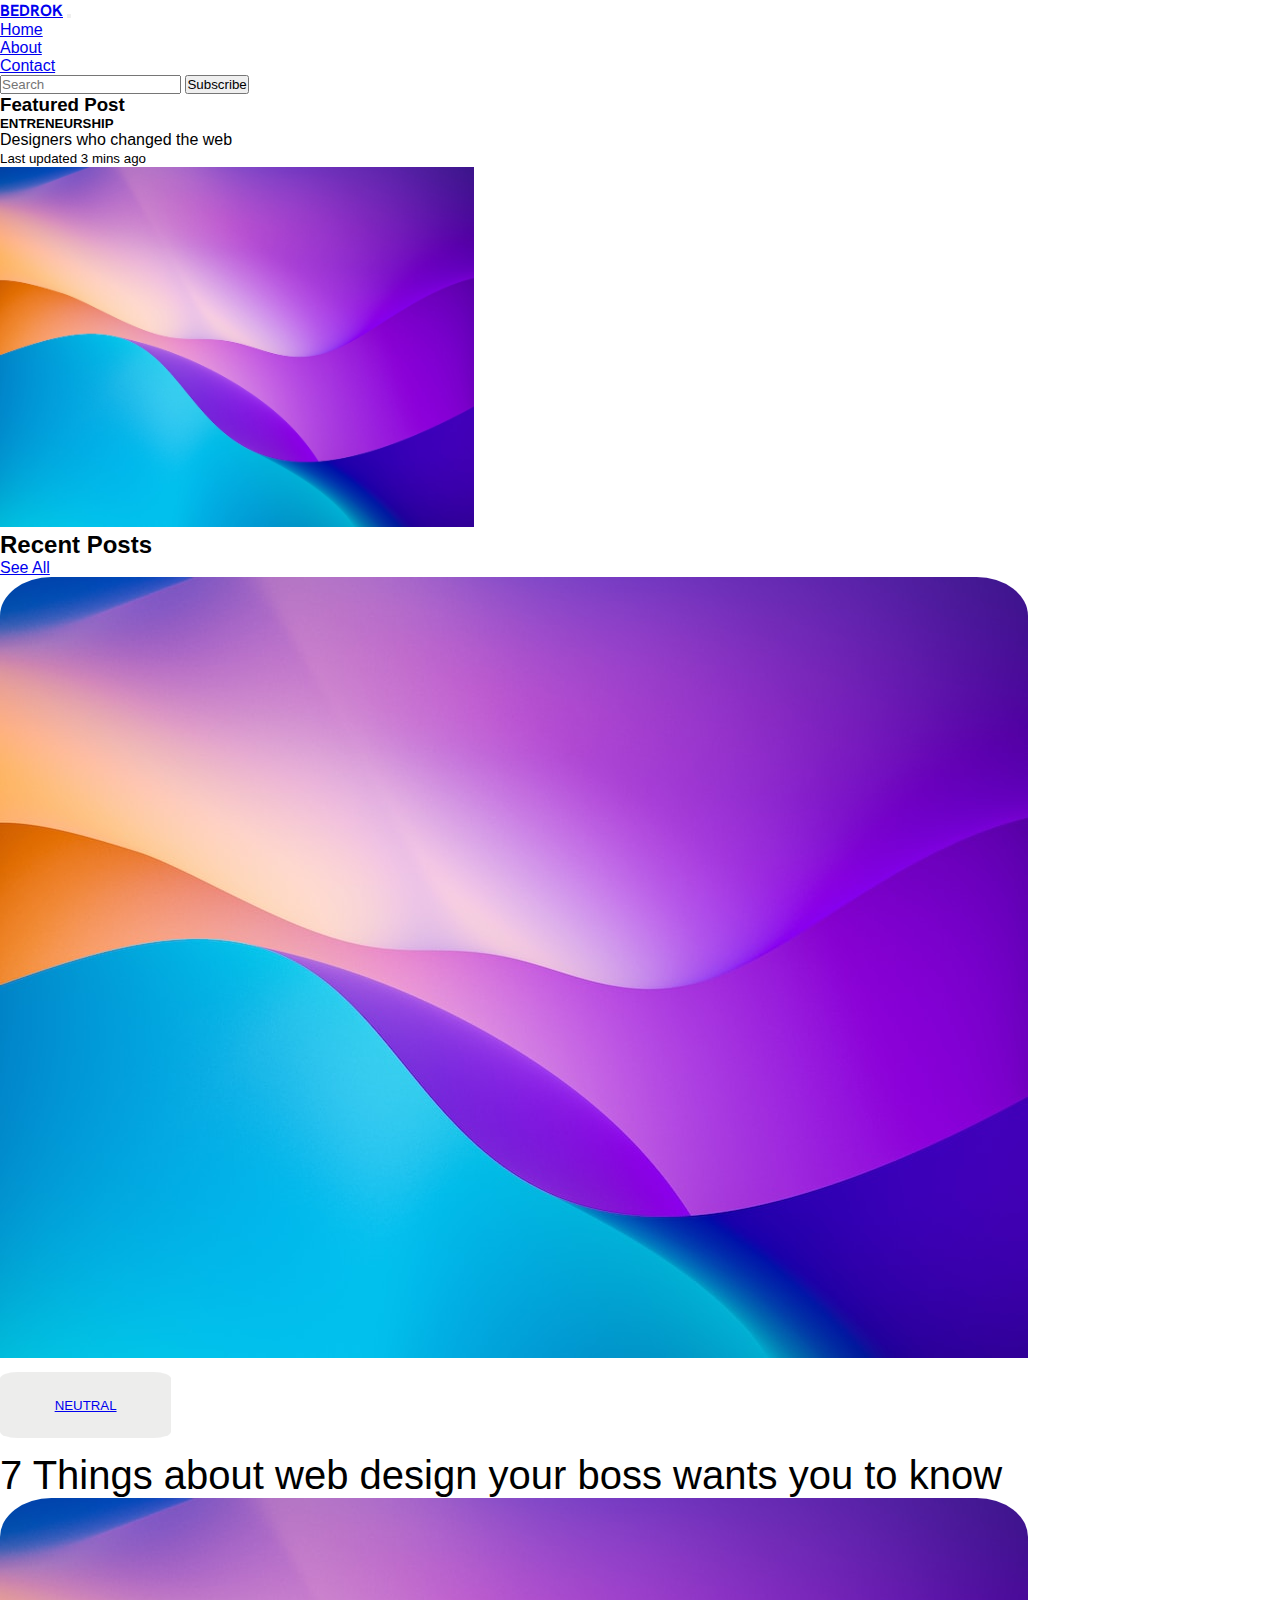
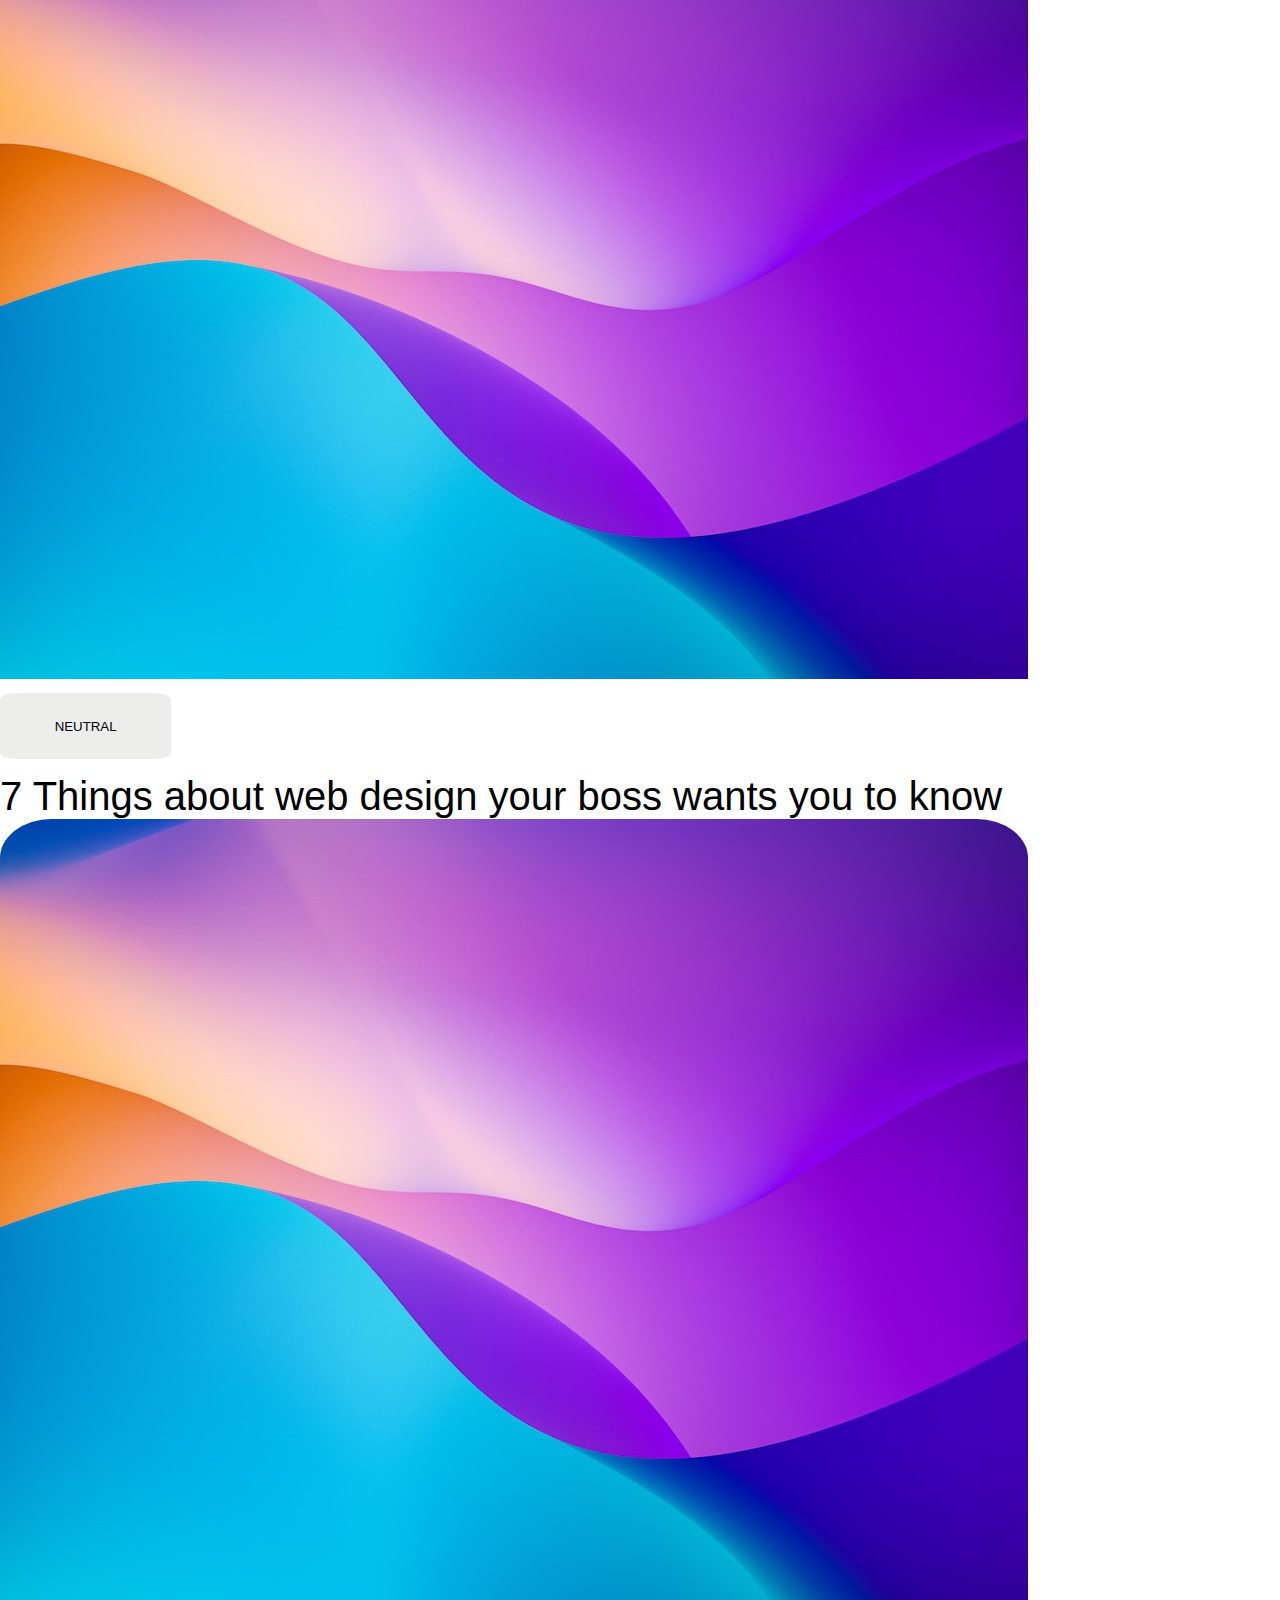
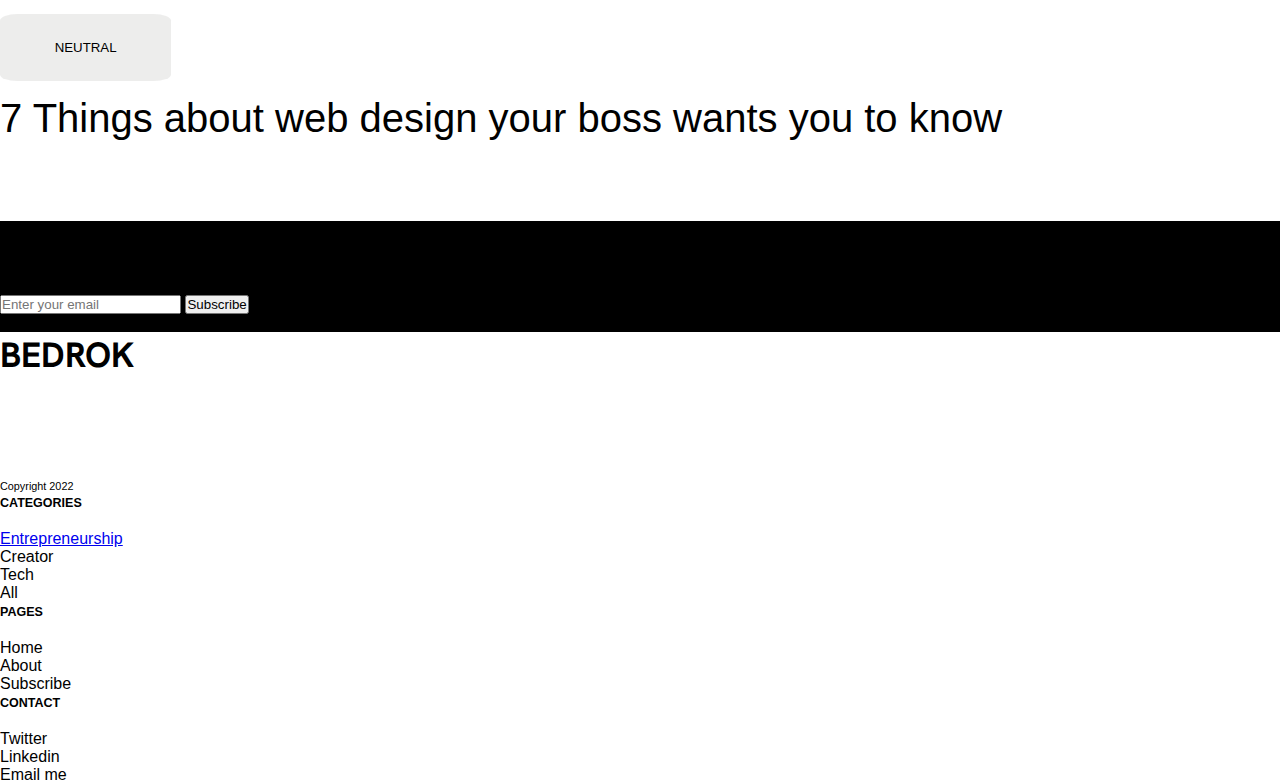
==== commit 2061e435: "footer fixed in the home page" ====
--- a/index.html
+++ b/index.html
@@ -69,14 +69,14 @@
         <div class="container">
             <div class="d-flex justify-content-between">
                 <h2 class="text-muted mt-5 mb-4">Recent Posts</h2>
-                <p class="text-muted mt-5 mx-0"><a href="./blogPost/seeAll.html" class="text-decoration-none text-dark">See All</a></p>
+                <p class="text-muted mt-5 mx-0"><a href="./blogPosts/seeAll.html" class="text-decoration-none text-dark">See All</a></p>
             </div>
             <div class="row row-cols-1 row-cols-md-3 g-4">
                 <div class="col">
                     <div class="card border-top-0 recent-post-cards">
                         <img src="./landingPagesImages/purpleBackground.jpeg" class="card-img-top recent-post-images" alt="">
                         <div class="card-body">
-                            <h5 class="card-title neutral-heading">NEUTRAL</h5>
+                            <h5 class="card-title neutral-heading"><a href="./blogPost/blogPost.html" class="text-decoration-none text-dark">NEUTRAL</a></h5>
                             <p class="card-text neutral-paragraph">7 Things about web design your boss wants you to know </p>
                         </div>
                     </div>
@@ -125,7 +125,7 @@
                 <div class="d-flex justify-content-between flex-wrap">
                     <div class="footer-groups">
                         <h3><small class="text-muted">CATEGORIES</small></h3>
-                        <p class="text-muted mt-5 mx-0"><a href="../enterpreneurship/enterpreneurship.html" class="text-decoration-none text-dark">Entrepreneurship</a></p>
+                        <p class="text-muted"><a href="../enterpreneurship/enterpreneurship.html" class="text-decoration-none text-dark">Entrepreneurship</a></p>
                         <p>Creator</p>
                         <p>Tech</p>
                         <p>All</p>
--- a/styles.css
+++ b/styles.css
@@ -114,4 +114,23 @@
 
 hr {
     margin: 150px 0 0 0;
+}
+
+
+/* Blog Post styles here */
+
+.blog-post-images {
+    height: 60vh;
+    border-radius: 20px;
+}
+
+.post-image {
+    display: flex;
+    flex-direction: column;
+    align-items: center;
+    gap: 16px;
+}
+
+figure {
+    border-left: 2px solid black;
 }